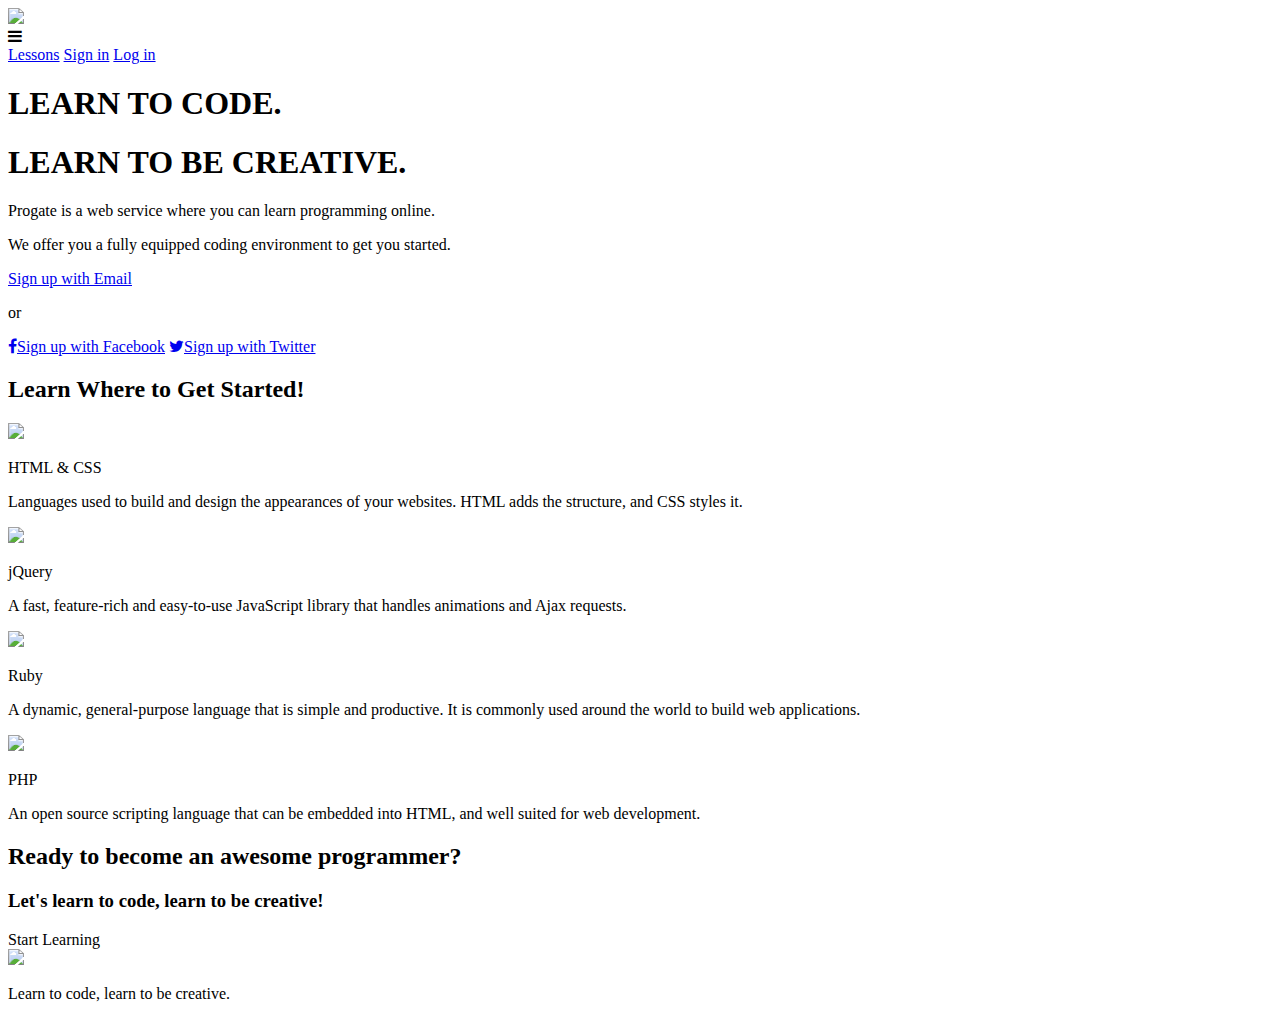
==== index.html @ 138c6f02 "index.html" ====
<!DOCTYPE html>
<html>
<head>
  <meta charset="utf-8">
  <meta name="viewport" content="width=device-width, initial-scale=1.0">
  <title>Progate</title>
  <link href="https://maxcdn.bootstrapcdn.com/font-awesome/4.7.0/css/font-awesome.min.css" rel="stylesheet" integrity="sha384-wvfXpqpZZVQGK6TAh5PVlGOfQNHSoD2xbE+QkPxCAFlNEevoEH3Sl0sibVcOQVnN" crossorigin="anonymous">
  <link rel="stylesheet" type="text/css" href="stylesheet.css">
  <link rel="stylesheet" type="text/css" href="responsive.css">
  <link rel="shortcut icon" href="favicon.ico" >
  <!--     ┬ ┬┌─┐  ┌─┐┬─┐┌─┐        -->
  <!--     │││├┤   ├─┤├┬┘├┤         -->
  <!--     └┴┘└─┘  ┴ ┴┴└─└─┘        -->
  <!--     ╔═╗╦═╗╔═╗╔═╗╔═╗╔╦╗╔═╗    -->
  <!--     ╠═╝╠╦╝║ ║║ ╦╠═╣ ║ ║╣     -->
  <!--     ╩  ╩╚═╚═╝╚═╝╩ ╩ ╩ ╚═╝    -->
</head>
<body>
    <header>
      <div class="container">
        <div class="header-left">
          <img class="logo" src="https://prog-8.com/images/html/advanced/main_logo.png">
        </div>
        <span class="fa fa-bars menu-icon"></span>
        <div class="header-right">
          <a href="#">Lessons</a>
          <a href="#">Sign in</a>
          <a href="#" class="login">Log in</a>
        </div>
      </div>
    </header>
    <div class="top-wrapper">
      <div class="container">
        <h1>LEARN TO CODE.</h1>
        <h1>LEARN TO BE CREATIVE.</h1>
        <p>Progate is a web service where you can learn programming online.</p>
        <p>We offer you a fully equipped coding environment to get you started.</p>
        <div class="btn-wrapper">
          <a href="#" class="btn signup">Sign up with Email</a>
          <p>or</p>
          <a href="#" class="btn facebook"><span class="fa fa-facebook"></span>Sign up with Facebook</a>
          <a href="#" class="btn twitter"><span class="fa fa-twitter"></span>Sign up with Twitter</a>
        </div>
      </div>
    </div>
    <div class="lesson-wrapper">
      <div class="container">
        <div class="heading">
          <h2>Learn Where to Get Started!</h2>
        </div>
        <div class="lessons">
          <div class="lesson">
            <div class="lesson-icon">
              <img src="https://prog-8.com/images/html/advanced/html.png">
              <p>HTML & CSS</p>
            </div>
            <p class="text-contents">Languages used to build and design the appearances of your websites. HTML adds the structure, and CSS styles it.</p>
          </div>
          <div class="lesson">
            <div class="lesson-icon">
              <img src="https://prog-8.com/images/html/advanced/jQuery.png">
              <p>jQuery</p>
            </div>
            <p class="text-contents">A fast, feature-rich and easy-to-use JavaScript library that handles animations and Ajax requests.</p>
          </div>
          <div class="lesson">
            <div class="lesson-icon">
              <img src="https://prog-8.com/images/html/advanced/ruby.png">
              <p>Ruby</p>
            </div>
            <p class="text-contents">A dynamic, general-purpose language that is simple and productive. It is commonly used around the world to build web applications.</p>
          </div>
          <div class="lesson">
            <div class="lesson-icon">
              <img src="https://prog-8.com/images/html/advanced/php.png">
              <p>PHP</p>
            </div>
            <p class="text-contents">An open source scripting language that can be embedded into HTML, and well suited for web development.</p>
          </div>
          <div class="clear"></div>
        </div>
      </div>
    </div>
    <div class="message-wrapper">
      <div class="container">
        <div class="heading">
          <h2>Ready to become an awesome programmer?</h2>
          <h3>Let's learn to code, learn to be creative!</h3>
        </div>
        <span class="btn message">Start Learning</span>
      </div>
    </div>
    <footer>
      <div class="container">
        <img src="https://prog-8.com/images/html/advanced/footer_logo.png">
        <p>Learn to code, learn to be creative.</p>
      </div>
    </footer>
  </body>
</html>
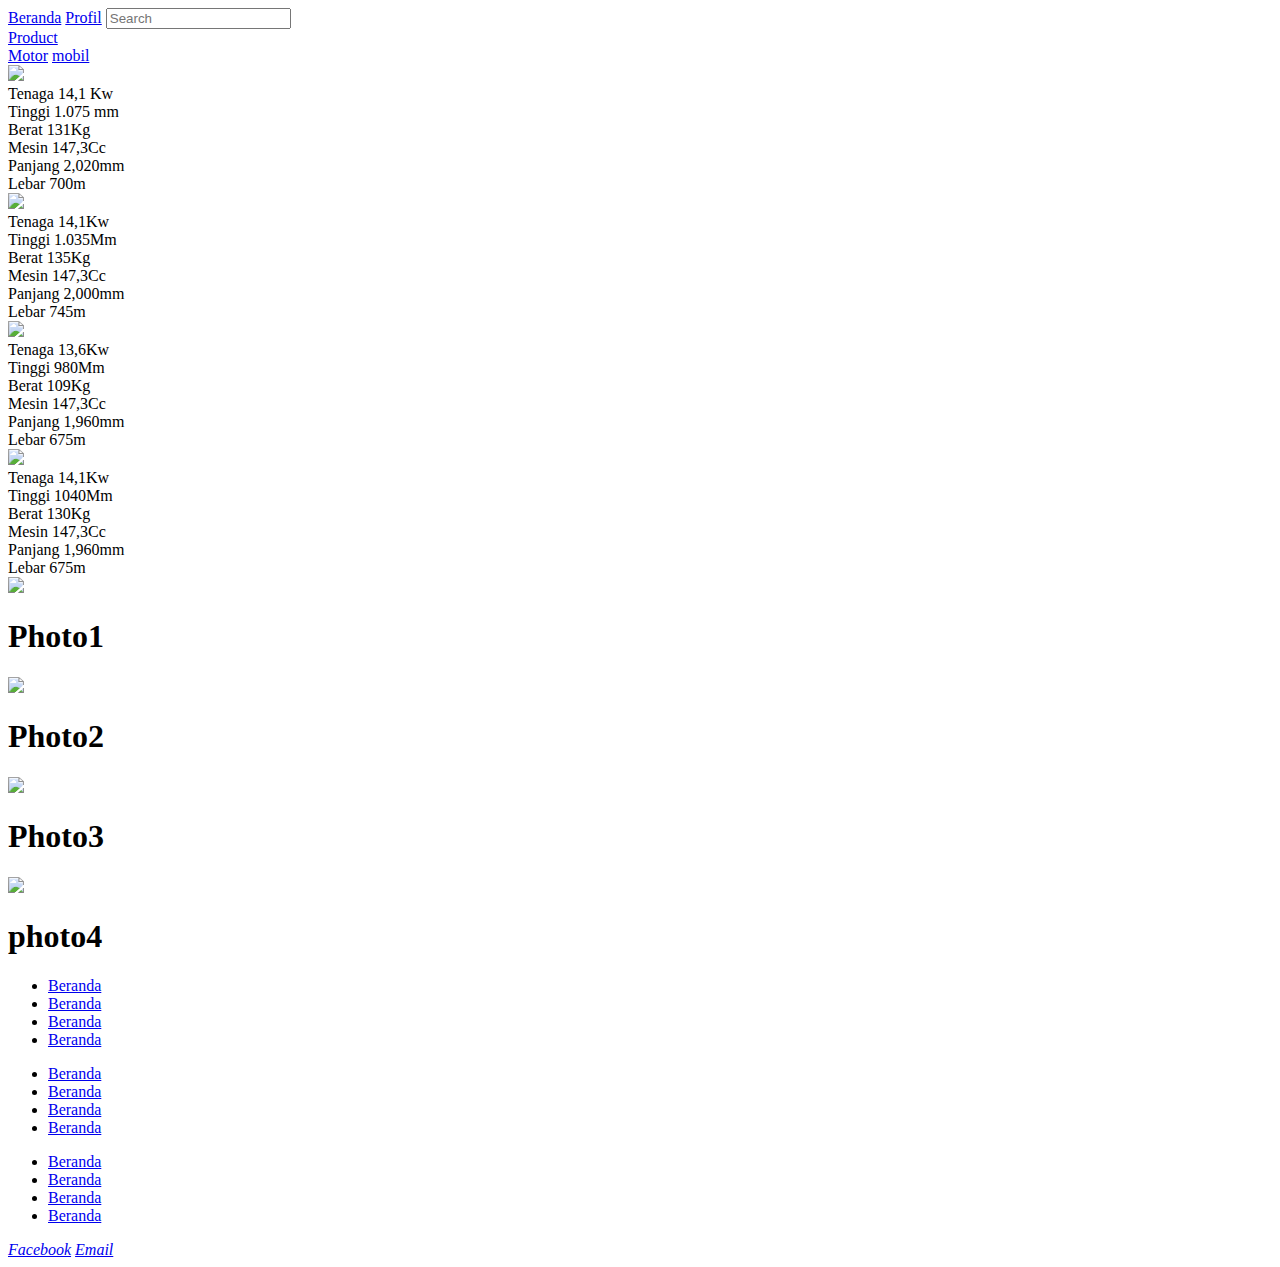
==== commit 971dac8a: "Update index.html" ====
--- a/index.html
+++ b/index.html
@@ -1,100 +1,144 @@
-<!DOCTYPE html>
+<!doctype html>
 <html>
 <head>
-  <meta charset="utf-8">
-  <meta name="viewport" content="width=device-width, initial-scale=1.0">
-  <title>Progate</title>
-  <link href="https://maxcdn.bootstrapcdn.com/font-awesome/4.7.0/css/font-awesome.min.css" rel="stylesheet" integrity="sha384-wvfXpqpZZVQGK6TAh5PVlGOfQNHSoD2xbE+QkPxCAFlNEevoEH3Sl0sibVcOQVnN" crossorigin="anonymous">
-  <link rel="stylesheet" type="text/css" href="stylesheet.css">
-  <link rel="stylesheet" type="text/css" href="responsive.css">
-  <link rel="shortcut icon" href="favicon.ico" >
-  <!--     ┬ ┬┌─┐  ┌─┐┬─┐┌─┐        -->
-  <!--     │││├┤   ├─┤├┬┘├┤         -->
-  <!--     └┴┘└─┘  ┴ ┴┴└─└─┘        -->
-  <!--     ╔═╗╦═╗╔═╗╔═╗╔═╗╔╦╗╔═╗    -->
-  <!--     ╠═╝╠╦╝║ ║║ ╦╠═╣ ║ ║╣     -->
-  <!--     ╩  ╩╚═╚═╝╚═╝╩ ╩ ╩ ╚═╝    -->
+<meta charset="utf-8">
+	<meta name="Description"  content="motorsuzuki">
+	<meta name="keyword" content="suzuki,honda,yamaha,motor">
+	<meta http-equiv="refres" content="30">
+    <meta name="viewport" content="width=device-width, initial-scale=1">
+    <meta name="theme-color" content="#f77737"/>
+    <title>Suzuki</title>
+    <link rel="stylesheet" type="text/css" href="header.css">
+    <link rel="stylesheet" type="text/css" href="medianavigasi.css"><!-- responsive naigasi-->
+    <link rel="stylesheet" type="text/css" href="gambarmedia.css"><!--responsivegambar-->
+    <link rel="stylesheet" type="text/css" href="animatibanner.css"><!-- animati banner-->
+    <link rel="stylesheet" type="text/css" href="body.css"><!--css badan-->
+    <link rel="stylesheet" type="text/css" href="photo.css">
+    <!--icon fontawesome-->
+    <script src="https://kit.fontawesome.com/967f36405e.js"></script>
 </head>
 <body>
-    <header>
-      <div class="container">
-        <div class="header-left">
-          <img class="logo" src="https://prog-8.com/images/html/advanced/main_logo.png">
+    <!--tombol navigasi-->
+<div class="header">
+    <div class="navigasi">
+        <a href="#">Beranda</a>
+        <a href="#">Profil</a>
+        <input type="search" class="cari" placeholder="Search">
+        <!-- dropdown untuk product-->
+        <div class="navigasi1">
+            <a href="#" class="linker">Product</a>
+            <div class="navigasi-content">
+                <a href="#">Motor</a>
+                <a href="#">mobil</a>
+            </div>
         </div>
-        <span class="fa fa-bars menu-icon"></span>
-        <div class="header-right">
-          <a href="#">Lessons</a>
-          <a href="#">Sign in</a>
-          <a href="#" class="login">Log in</a>
-        </div>
-      </div>
-    </header>
-    <div class="top-wrapper">
-      <div class="container">
-        <h1>LEARN TO CODE.</h1>
-        <h1>LEARN TO BE CREATIVE.</h1>
-        <p>Progate is a web service where you can learn programming online.</p>
-        <p>We offer you a fully equipped coding environment to get you started.</p>
-        <div class="btn-wrapper">
-          <a href="#" class="btn signup">Sign up with Email</a>
-          <p>or</p>
-          <a href="#" class="btn facebook"><span class="fa fa-facebook"></span>Sign up with Facebook</a>
-          <a href="#" class="btn twitter"><span class="fa fa-twitter"></span>Sign up with Twitter</a>
-        </div>
-      </div>
     </div>
-    <div class="lesson-wrapper">
-      <div class="container">
-        <div class="heading">
-          <h2>Learn Where to Get Started!</h2>
-        </div>
-        <div class="lessons">
-          <div class="lesson">
-            <div class="lesson-icon">
-              <img src="https://prog-8.com/images/html/advanced/html.png">
-              <p>HTML & CSS</p>
-            </div>
-            <p class="text-contents">Languages used to build and design the appearances of your websites. HTML adds the structure, and CSS styles it.</p>
-          </div>
-          <div class="lesson">
-            <div class="lesson-icon">
-              <img src="https://prog-8.com/images/html/advanced/jQuery.png">
-              <p>jQuery</p>
-            </div>
-            <p class="text-contents">A fast, feature-rich and easy-to-use JavaScript library that handles animations and Ajax requests.</p>
-          </div>
-          <div class="lesson">
-            <div class="lesson-icon">
-              <img src="https://prog-8.com/images/html/advanced/ruby.png">
-              <p>Ruby</p>
-            </div>
-            <p class="text-contents">A dynamic, general-purpose language that is simple and productive. It is commonly used around the world to build web applications.</p>
-          </div>
-          <div class="lesson">
-            <div class="lesson-icon">
-              <img src="https://prog-8.com/images/html/advanced/php.png">
-              <p>PHP</p>
-            </div>
-            <p class="text-contents">An open source scripting language that can be embedded into HTML, and well suited for web development.</p>
-          </div>
-          <div class="clear"></div>
-        </div>
-      </div>
+<!-- template banner-->
+<div class="gambar"> 
+</div>
+<!-- bagian badan membuat sebuah perbandingan antar motor dari merek suzuki-->
+<div class="badan">
+
+    <div class="bagian">
+        <img src="gsxr.png" width="25%;" height="auto;">
+    <div class="spesifikasi"> <!-- gsxr-->
+        <div id="div1">Tenaga 14,1 Kw</div>
+        <div id="div2"> Tinggi 1.075 mm</div>
+        <div id="div3"> Berat 131Kg</div>
+        <div id="div4"> Mesin 147,3Cc</div>
+        <div id="div5"> Panjang 2,020mm</div>
+        <div id="div6"> Lebar 700m</div>
     </div>
-    <div class="message-wrapper">
-      <div class="container">
-        <div class="heading">
-          <h2>Ready to become an awesome programmer?</h2>
-          <h3>Let's learn to code, learn to be creative!</h3>
-        </div>
-        <span class="btn message">Start Learning</span>
-      </div>
     </div>
-    <footer>
-      <div class="container">
-        <img src="https://prog-8.com/images/html/advanced/footer_logo.png">
-        <p>Learn to code, learn to be creative.</p>
-      </div>
-    </footer>
-  </body>
+    
+    <div class="bagian1">
+        <img src="gsxs.png"style ="width: 25%"; height:auto">
+    <div class="spesifikasi">
+        <div id="div12">Tenaga 14,1Kw</div>
+        <div id="div13"> Tinggi 1.035Mm</div>
+        <div id="div14"> Berat 135Kg</div>
+        <div id="div15"> Mesin 147,3Cc</div>
+        <div id="div16"> Panjang 2,000mm</div>
+        <div id="div17"> Lebar 745m</div>
+    </div>
+    </div>
+
+    <div class="bagian2">
+        <img src="satria.png" width="25%" height="auto;">
+    <div class="spesifikasi">
+        <div id="div20">Tenaga 13,6Kw</div>
+        <div id="div21"> Tinggi 980Mm</div>
+        <div id="div22"> Berat 109Kg</div>
+        <div id="div23"> Mesin 147,3Cc</div>
+        <div id="div24"> Panjang 1,960mm</div>
+        <div id="div25"> Lebar 675m</div>
+    </div>
+    </div>
+
+    <div class="bagian3">
+        <img src="sgs.png" width="25%"; height="auto";>
+    <div class="spesifikasi">
+        <div id="div30">Tenaga 14,1Kw</div>
+        <div id="div31"> Tinggi 1040Mm</div>
+        <div id="div32"> Berat 130Kg</div>
+        <div id="div33"> Mesin 147,3Cc</div>
+        <div id="div34"> Panjang 1,960mm</div>
+        <div id="div35"> Lebar 675m</div>
+
+    </div>
+    </div>
+</div>
+
+<div class="photo">
+    <div class="photo1">
+    <a href="file:///E:/tugas%20progate/1.png"><img src="1.png"> </a>
+        <h1>Photo1</h1>
+    </div>
+    <div class="photo2">
+    <a href="file:///E:/tugas%20progate/2.jpg" download="motor.jpg"><img src="2.jpg"></a>
+        <h1>Photo2</h1>
+    </div>
+    <div class="photo3">
+    <a href="file:///E:/tugas%20progate/3.jpg" download="alex"> <img src="3.jpg"></a>
+        <h1>Photo3</h1>
+    </div>
+    <div class="photo4">
+    <a href="file:///E:/tugas%20progate/4.jpg"><img src="4.jpg"></a>
+        <h1>photo4</h1>
+    </div>
+</div>
+
+<!---footer-->
+<div class="footer">
+    <div class="footer1">
+        <ul>
+        <li><a href="#"> Beranda</a></li>
+        <li><a href="#"> Beranda</a></li>
+        <li><a href="#"> Beranda</a></li>
+        <li><a href="#"> Beranda</a></li>
+        </ul>
+    </div>
+
+    <div class="footer2">
+        <ul>
+            <li><a href="#"> Beranda</a></li>
+            <li><a href="#"> Beranda</a></li>
+            <li><a href="#"> Beranda</a></li>
+            <li><a href="#"> Beranda</a></li>
+        </ul>
+    </div>
+    <div class="footer3">
+        <ul>
+            <li><a href="#"> Beranda</a></li>
+            <li><a href="#"> Beranda</a></li>
+            <li><a href="#"> Beranda</a></li>
+            <li><a href="#"> Beranda</a></li>
+        </ul>
+        <div class="icon">
+        <a href="#"><i class ="fab fa-facebook fa-1x">Facebook</i></a>
+        <a href="mailto: robbaniachmad41@gmail.com"><i class ="fas fa-envelope-square fa-1x">Email </i></a>
+    </div>
+    </div>
+</div>
+</body>
 </html>
